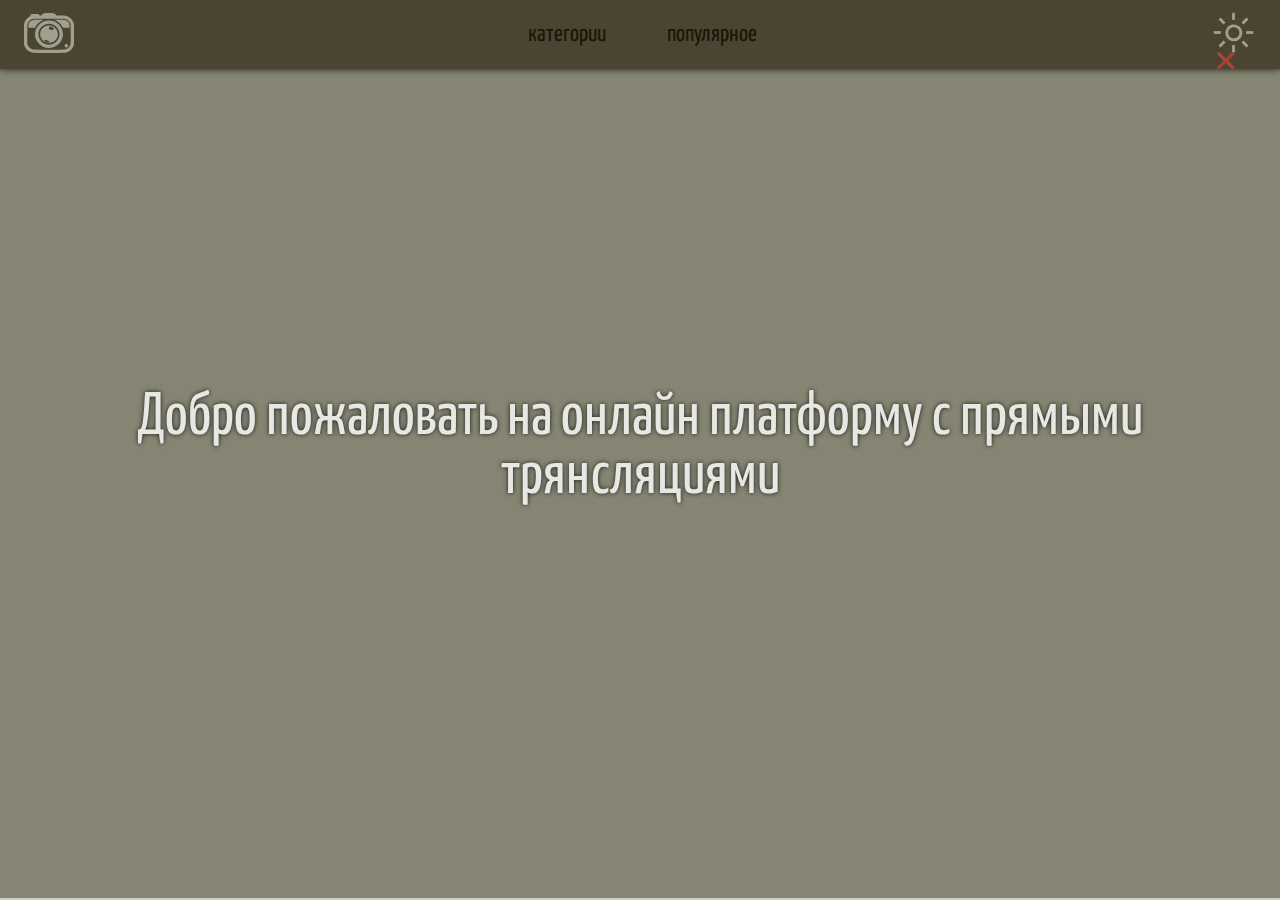
==== index.html @ 2e0fea24 "Rename платформа.html to index.html" ====
<!DOCTYPE HTML>
<html lang="ru">
  <head>
    <meta charset="UTF-8">
    <title>GamePeeck</title>
    <meta name="description" content="Бесплатная онлайн платформа для просмотра прямых трянсляцей
    BETA_0.1" />
    <CENTER>
    <!-- <meta http-equiv="X-Compatibleddddd" content="ie-edge"> -->
    <link rel="stylesheet" type="text/css" href="sara.css"/>

    <link
    rel="stylesheet"
    href="https://cdnjs.cloudflare.com/ajax/libs/animate.css/4.1.1/animate.min.css"
  />
  <script src="sara.js"></script>
  <link rel="preconnect" href="https://fonts.googleapis.com">
<link rel="preconnect" href="https://fonts.gstatic.com" crossorigin>
<link href="https://fonts.googleapis.com/css2?family=Yanone+Kaffeesatz&display=swap" rel="stylesheet">

  </head>
  <div id="twitch-embed"></div>
<script src="https://embed.twitch.tv/embed/v1.js"></script>

<!--
  Create a Twitch.Embed object that will render
  within the "twitch-embed" root element.
-->
<!-- <script type="text/javascript">

  var embed = new Twitch.Embed("twitch-embed", {
    width: 854,
    height: 480,
    channel: "monstercat",
    layout: "video",
    // autoplay: false,
    // only needed if your site is also embedded on embed.example.com and othersite.example.com 
    parent: ["embed.example.com", "othersite.example.com"]
  });

  embed.addEventListener(Twitch.Embed.VIDEO_READY, () => {
    var player = embed.getPlayer();
    player.play();
  });
</script>   -->
</CENTER>
  <body>
  
    <div class="model_one" id="d01">
      <div class="model_two">
      <div>
        <video autoplay muted loop class="bg-video" width="100%"  >
          <source src="Фон..mp4" type="video/mp4">
    
        </video>
    </div>
          <span class="gth" onclick="j6h01()">❌</span>
          <p class="gth2">Добро пожаловать на онлайн платформу с прямыми трянсляциями</p>
      </div>
  </div>
  <header class="header">
    <div class="gth3">
        <div>
      <img src="платформа/logo.svg" class="imeg">
        </div>

        <div>
      <ol class="nav">
        <li class="nav_item">
      категории    
        </li>
        <li class="nav_item">
          популярное
        </li>
      </ol>
        </div>
        <div>
        <img src="платформа/sun.svg" class="imeg">
        </div>
    </div>
  </header>
    <!-- <script type="text/javascript">
      alert('Open admin panel')
    </script> -->
  </body>
</div>
</html>
---- sara.css ----
*{
    font-family: 'Yanone Kaffeesatz', sans-serif;
    margin: 0;
    padding: 0;
}
body{
    background-color: rgb(206, 205, 205);
}
.model_two{
    position: fixed;
    left: 50%;
    transform: translateX(-50%);
    background-color: rgba(52, 52, 13, 0.468);
    width: 100vw;
    height: 100vh;
    text-align: center;
    z-index:5;
    animation-name:anim ;
    animation-duration: 1s;
    top:-0.2%
    }
    .gth{
        position: absolute;
        left: 95%;
        bottom: 92%;
        cursor: pointer;
        opacity: 0.5;
        
        }
        .model_one{


            display:block;
        }
        .gth2{
            position: absolute;
            top: 50%;
            left: 50%;
            margin-right: -50%;
            transform: translate(-50%, -50%);
            opacity:0.8;
            font-size:60px;
            color: rgb(255, 255, 255);
            text-shadow:0px 0px 5px rgb(0, 0, 0) ;
        }
        .gth3{
            padding: 10px 24px;
        display: flex;
        justify-content: space-between;
        align-items: center;

        }
        .nav{
            list-style-type: none;
            display:flex;
            width:350px ;
            justify-content: space-evenly;
        }

        .nav_item:hover{
            color: rgb(167, 11, 179);
            cursor: pointer;
            transition: 0.4s;
        }
        .nav_item{
            font-size:150% ;
            transition: 0.4s;

        }
        .imeg:hover{
            cursor: pointer;
            filter: invert(80%);
            transition:0.4s;
        }
        .header{
        background-color: rgb(97, 84, 84);;
        box-shadow:0px 0px 7px black;
        }
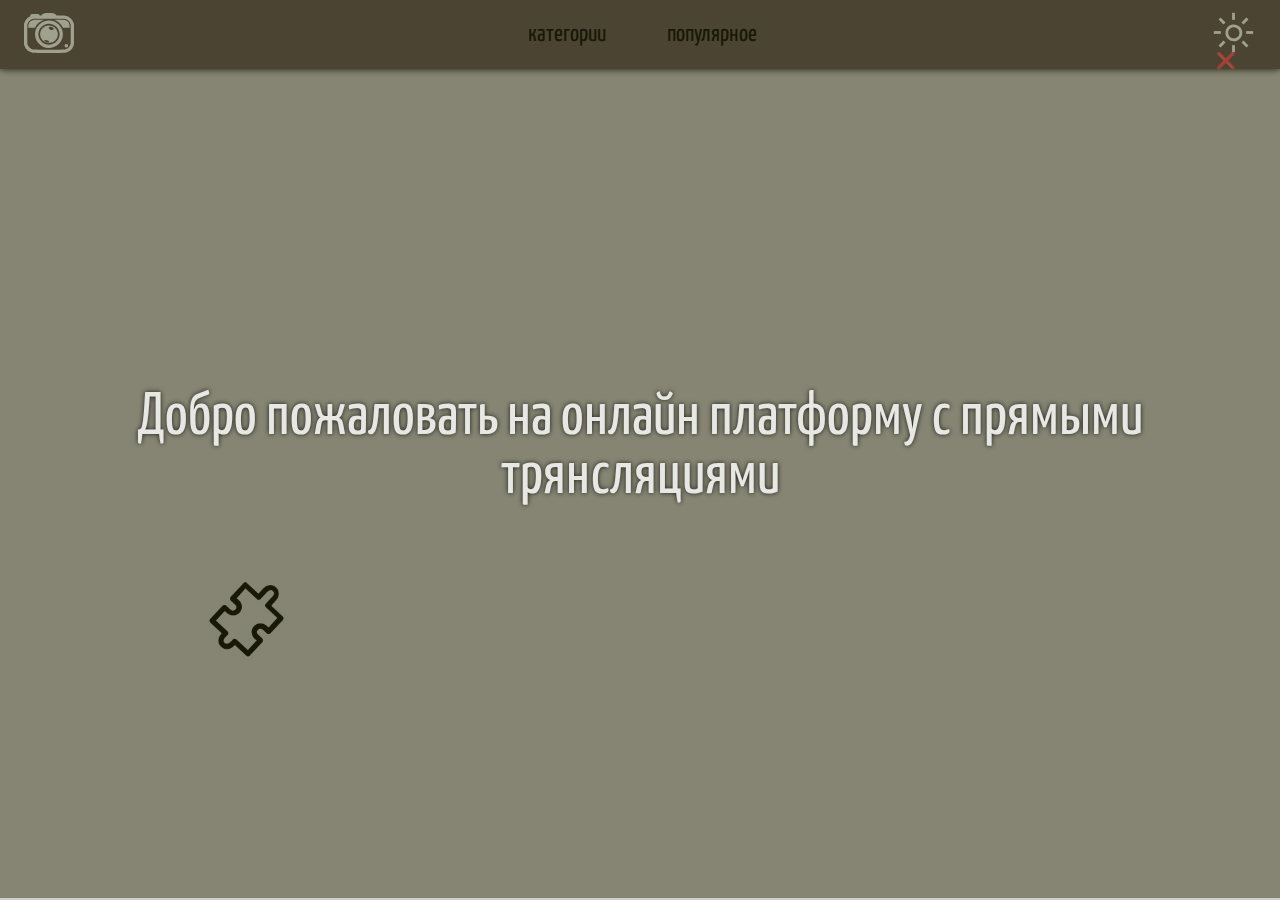
==== commit cacdfdb2: "Add files via upload" ====
--- a/index.html
+++ b/index.html
@@ -77,11 +77,40 @@
         <div>
         <img src="платформа/sun.svg" class="imeg">
         </div>
-    </div>
+    </div>  
+  </div>
+
+    
+
   </header>
     <!-- <script type="text/javascript">
       alert('Open admin panel')
     </script> -->
+    <div class="mine">
+
+    </div>
+    <div class="janr">
+      <!-- <img src="жанры/головоломки.png" width="70px" >
+      <img src="жанры/коопиротив.png" width="70px" >
+      <img src="жанры/приключенческие.png" width="70px" >
+      <img src="жанры/ролевые.png" width="70px" >
+      <img src="жанры/триллер.png" width="70px" > -->
+        <div class="img1">
+        </div >
+    <div class="img2">
+
+    </div>
+        <div class="img3">
+
+        </div>
+      <div class="img4">
+
+      </div>
+        <div class="img5">
+
+        </div>
+
+    </div>
   </body>
 </div>
-</html>
+</html>--- a/sara.css
+++ b/sara.css
@@ -76,4 +76,45 @@
         background-color: rgb(97, 84, 84);;
         box-shadow:0px 0px 7px black;
         }
-        
+        .janr{
+            height: 100px;
+            display: flex;
+            justify-content: space-evenly;
+            align-items: center;
+        }
+        .mine{
+        height: 500px;  
+        }
+        /* .janr img:hover{
+            cursor: pointer;
+            filter: invert();
+            transition: 0.4s;
+        }  */
+        .img1{
+            background:url(жанры/головоломки.png);
+            height:100px;
+            width: 100px;
+            background-size: 85px;
+background-position: center;
+background-repeat: no-repeat;
+        }
+        .img1:hover{
+            background-size: 85px;
+            background-position: center;
+            background-repeat: no-repeat;
+            background:url(жанры/Головоломки2.png)
+
+        }
+        .img2{
+
+        }
+        .img3{
+
+        }
+        .img4{
+
+        }
+        .img5{
+
+
+        }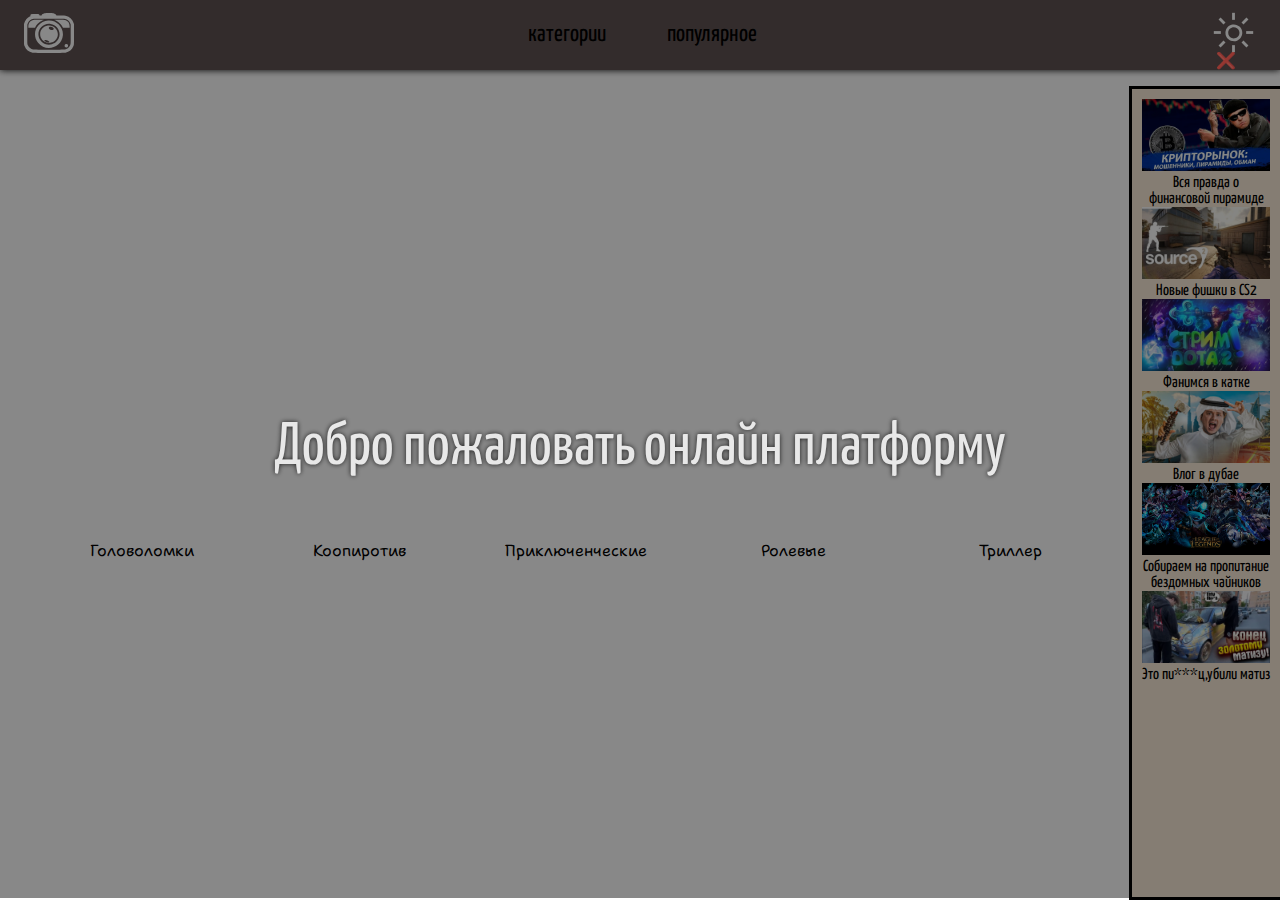
==== commit a071542d: "Add files via upload" ====
--- a/index.html
+++ b/index.html
@@ -1,6 +1,9 @@
 <!DOCTYPE HTML>
 <html lang="ru">
   <head>
+    <link rel="preconnect" href="https://fonts.googleapis.com">
+<link rel="preconnect" href="https://fonts.gstatic.com" crossorigin>
+<link href="https://fonts.googleapis.com/css2?family=Shantell+Sans&display=swap" rel="stylesheet">
     <meta charset="UTF-8">
     <title>GamePeeck</title>
     <meta name="description" content="Бесплатная онлайн платформа для просмотра прямых трянсляцей
@@ -45,6 +48,16 @@
 </script>   -->
 </CENTER>
   <body>
+    <div class="ram">
+      
+      <div class="host0"> <img src="популярное/cripta.png"      alt="" height="100%" width="100%"> <p>Вся правда о финансовой пирамиде</p> </div>
+      <div class="host0"> <img src="популярное/csgosource2.jpg" alt="" height="100%" width="100%" ><p>Новые фишки в CS2</p></div>
+      <div class="host0"> <img src="популярное/dota2.png"       alt="" height="100%" width="100%" ><p>Фанимся в катке</p> </div>
+      <div class="host0"> <img src="популярное/exile.png"        alt="" height="100%" width="100%" ><p>Влог в дубае</p> </div>
+      <div class="host0"> <img src="популярное/liga.jpeg"        alt="" height="100%" width="100%" > <p>Собираем на пропитание бездомных чайников</p></div>
+      <div class="host0"> <img src="популярное/xozyaeva.jpg"        alt="" height="100%" width="100%" > <p> Это пи***ц,убили матиз</p> </div>
+    </div>
+  
   
     <div class="model_one" id="d01">
       <div class="model_two">
@@ -55,7 +68,7 @@
         </video>
     </div>
           <span class="gth" onclick="j6h01()">❌</span>
-          <p class="gth2">Добро пожаловать на онлайн платформу с прямыми трянсляциями</p>
+          <p class="gth2">Добро пожаловать онлайн платформу </p>
       </div>
   </div>
   <header class="header">
@@ -86,30 +99,25 @@
     <!-- <script type="text/javascript">
       alert('Open admin panel')
     </script> -->
-    <div class="mine">
+    <div class="mine pad">
 
     </div>
-    <div class="janr">
-      <!-- <img src="жанры/головоломки.png" width="70px" >
-      <img src="жанры/коопиротив.png" width="70px" >
-      <img src="жанры/приключенческие.png" width="70px" >
-      <img src="жанры/ролевые.png" width="70px" >
-      <img src="жанры/триллер.png" width="70px" > -->
-        <div class="img1">
-        </div >
-    <div class="img2">
-
-    </div>
-        <div class="img3">
-
-        </div>
+    <div class="janr pad">
+      <div class="img1">
+        <p class="img_text">Головоломки</p>
+      </div >
+      <div class="img2">
+        <p class="img_text">Коопиротив</p>
+      </div>
+      <div class="img3">
+        <p class="img_text">Приключенческие</p>
+      </div>
       <div class="img4">
-
+        <p class="img_text">Ролевые</p>
       </div>
-        <div class="img5">
-
-        </div>
-
+      <div class="img5">
+        <p class="img_text">Триллер</p>
+      </div>
     </div>
   </body>
 </div>
--- a/sara.css
+++ b/sara.css
@@ -4,13 +4,13 @@
     padding: 0;
 }
 body{
-    background-color: rgb(206, 205, 205);
+    background-color: rgb(255, 255, 255);
 }
 .model_two{
     position: fixed;
     left: 50%;
     transform: translateX(-50%);
-    background-color: rgba(52, 52, 13, 0.468);
+    background-color: rgba(0, 0, 0, 0.468);
     width: 100vw;
     height: 100vh;
     text-align: center;
@@ -75,46 +75,124 @@
         .header{
         background-color: rgb(97, 84, 84);;
         box-shadow:0px 0px 7px black;
+        z-index:3;
+        position: relative;
+        height:70px;
+        }
+        .mine{
+        height: 470px;  
         }
         .janr{
-            height: 100px;
+            height: 200px;
             display: flex;
             justify-content: space-evenly;
             align-items: center;
-        }
-        .mine{
-        height: 500px;  
-        }
-        /* .janr img:hover{
-            cursor: pointer;
-            filter: invert();
-            transition: 0.4s;
-        }  */
-        .img1{
-            background:url(жанры/головоломки.png);
-            height:100px;
-            width: 100px;
-            background-size: 85px;
-background-position: center;
-background-repeat: no-repeat;
-        }
-        .img1:hover{
-            background-size: 85px;
+          }
+          .img1{
+            width: 150px;
+            height: 200px;
+            background: url("Жанры/головоломки.png");
+            background-size: 100px;
             background-position: center;
             background-repeat: no-repeat;
-            background:url(жанры/Головоломки2.png)
+            transition: 0.5s;
+          }
+          .img1:hover{
+            background: url("Жанры/Головоломки2.png");
+            background-size: 100px;
+            background-position: center;
+            background-repeat: no-repeat;
+            transition: 0.5s;
+          }
+          .img2{
+            width: 150px;
+            height: 200px;
+            background: url("Жанры/Кооператив.png");
+            background-size: 100px;
+            background-position: center;
+            background-repeat: no-repeat;
+            transition: 0.5s;
+          }
+          .img2:hover{
+            background: url("Жанры/Кооператив\ 2.png");
+            background-size: 100px;
+            background-position: center;
+            background-repeat: no-repeat;
+            transition: 0.5s;
+          }
+          .img3{
+            width: 150px;
+            height: 200px;
+            background: url("Жанры/Приключенческие.png");
+            background-size: 100px;
+            background-position: center;
+            background-repeat: no-repeat;
+            transition: 0.5s;
+          }
+          .img3:hover{
+            background: url("Жанры/Приключенческие\ 2.png");
+            background-size: 100px;
+            background-position: center;
+            background-repeat: no-repeat;
+            transition: 0.5s;
+          }
+          .img4{
+            width: 150px;
+            height: 200px;
+            background: url("Жанры/Ролевые.png");
+            background-size: 100px;
+            background-position: center;
+            background-repeat: no-repeat;
+            transition: 0.5s;
+          }
+          .img4:hover{
+            background: url("Жанры/Ролевые\ 1.png");
+            background-size: 100px;
+            background-position: center;
+            background-repeat: no-repeat;
+            transition: 0.5s;
+          }
+          .img5{
+            width: 150px;
+            height: 200px;
+            background: url("Жанры/Триллер.png");
+            background-size: 100px;
+            background-position: center;
+            background-repeat: no-repeat;
+            transition: 0.5s;
+          }
+          .img5:hover{
+            background: url("Жанры/Триллер\ 1.png");
+            background-size: 100px;
+            background-position: center;
+            background-repeat: no-repeat;
+            transition: 0.5s;
+          }
+          .img_text{
+            text-align: center;
+            font-family: 'Shantell Sans', cursive;
+          }
+          .ram{
+            position: absolute;
+            right: 0;
+            top: 9.6%;
+            height: 87.5%;
+            width: 10%;
+            background-color: antiquewhite;
+            /* box-shadow:0px 0px 20px purple ; */
+            border-left: 3px solid black;
+            border-top: 3px solid black;
+            border-bottom: 3px solid black;
+            z-index: 1;
+            padding: 10px;
+            justify-content:space-evenly;
+            
 
-        }
-        .img2{
+          }
+          .pad{
+            padding-right: 10%;
 
-        }
-        .img3{
-
-        }
-        .img4{
-
-        }
-        .img5{
-
-
-        }+          }
+          .host0{
+            text-align: center;
+          }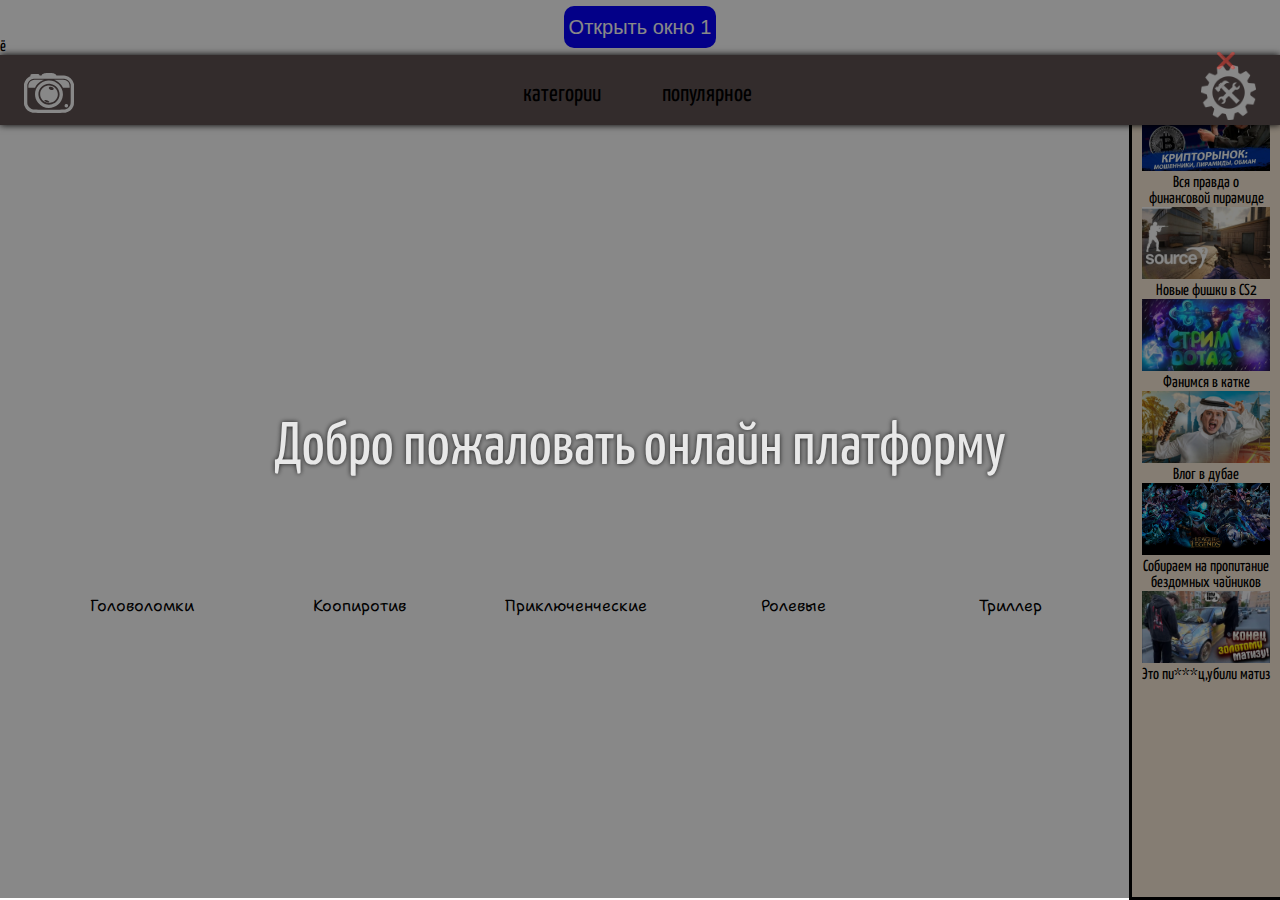
==== commit 883c0fad: "Add files via upload" ====
--- a/index.html
+++ b/index.html
@@ -24,28 +24,20 @@
   </head>
   <div id="twitch-embed"></div>
 <script src="https://embed.twitch.tv/embed/v1.js"></script>
+</br>
+<!-- Ссылки на вызов модальных окон-->
+ <a href="#win1" class="button button-blue">Открыть окно 1</a>
+<!-- Вызов окна через миниатюру изображения -->
 
-<!--
-  Create a Twitch.Embed object that will render
-  within the "twitch-embed" root element.
--->
-<!-- <script type="text/javascript">
+<!-- Модальное окно №1 -->
+   <a href="#x" class="overlay" id="win1"></a>
+   <div class="popup">
+    
+     
+    <a class="close"title="Закрыть" href="#close"></a>
+    </div>
 
-  var embed = new Twitch.Embed("twitch-embed", {
-    width: 854,
-    height: 480,
-    channel: "monstercat",
-    layout: "video",
-    // autoplay: false,
-    // only needed if your site is also embedded on embed.example.com and othersite.example.com 
-    parent: ["embed.example.com", "othersite.example.com"]
-  });
 
-  embed.addEventListener(Twitch.Embed.VIDEO_READY, () => {
-    var player = embed.getPlayer();
-    player.play();
-  });
-</script>   -->
 </CENTER>
   <body>
     <div class="ram">
@@ -69,7 +61,7 @@
     </div>
           <span class="gth" onclick="j6h01()">❌</span>
           <p class="gth2">Добро пожаловать онлайн платформу </p>
-      </div>
+      </div>ё
   </div>
   <header class="header">
     <div class="gth3">
@@ -88,7 +80,7 @@
       </ol>
         </div>
         <div>
-        <img src="платформа/sun.svg" class="imeg">
+        <img src="платформа/настройка.png" class="imeg" height="55px" width="55px">
         </div>
     </div>  
   </div>
--- a/sara.css
+++ b/sara.css
@@ -195,4 +195,190 @@
           }
           .host0{
             text-align: center;
-          }+          }
+          /* Базовые стили слоя затемнения и модального окна  */
+.overlay {
+  top: 0;
+  right: 0;
+  bottom: 0;
+  left: 0;
+  z-index: 1;
+  visibility: hidden;
+  /* фон затемнения */
+  background-color: rgba(0, 0, 0, 0.7);
+  opacity: 0;
+  position: fixed; /* фиксированное поцизионирование */
+  cursor: default; /* тип курсара */
+  -webkit-transition: opacity .5s;
+  -moz-transition: opacity .5s;
+  -ms-transition: opacity .5s;
+  -o-transition: opacity .5s;
+  transition: opacity .5s;
+  }
+  .overlay:target {
+  visibility: visible;
+  opacity: 1;
+  }
+  .is-image {
+  top: 0;
+  right: 0;
+  bottom: 0;
+  left: 0;
+  display:block;
+  margin: 10&;
+  width: 100%;
+  height: auto;
+  /* скругление углов встроенных картинок */
+  -webkit-border-radius: 4px;
+  -moz-border-radius: 4px;
+  -ms-border-radius: 4px;
+  border-radius: 4px;
+  }
+  /* встроенные элементы м-медиа, фреймы */
+  embed, iframe {
+  top: 0;
+  right: 0;
+  bottom: 0; 
+  left: 0; 
+  display:block;
+  margin: auto;
+  min-width: 320px;
+  max-width: 600px;
+  width: 100%;
+  }
+  .popup h1 { /* заголовок 1 */
+  color: #008000;
+  text-align: left;
+  text-shadow: 0 1px 3px rgba(0,0,0,.3);
+  font:24px 'Trebuchet MS', Helvetica, sans-serif;
+  font-weight: bold;
+  }
+  .popup h2 { /* заголовок 2 */
+  color: #008000;
+  text-align: left;
+  text-shadow: 0 1px 3px rgba(0,0,0,.3);
+  font:22px 'Trebuchet MS', Helvetica, sans-serif;
+  }
+  /*** Формируем стили модального окна ***/
+  .popup {
+  top: 0;
+  right: 0;
+  left: 0;
+  font-size: 14px;
+  z-index: 10;
+  display: block;
+  visibility: hidden;
+  margin: 0 auto;
+  width: 90%;
+  min-width: 320px;
+  max-width: 600px;
+  /* фиксированное позиционирование, окно стабильно при прокрутке */
+  position: fixed;
+  padding: 15px;
+  border: 1px solid #383838;
+  /* скругление углов */
+  -webkit-border-radius: 4px;
+  -moz-border-radius: 4px;
+  -ms-border-radius: 4px;
+  border-radius: 4px;
+  background-color: #FFFFFF;
+  /* внешняя тень блока */
+  -webkit-box-shadow: 0 0 6px rgba(0, 0, 0, 0.8);
+  -moz-box-shadow: 0 0 6px rgba(0, 0, 0, 0.8);
+  -ms-box-shadow: 0 0 6px rgba(0, 0, 0, 0.8);
+  -o-box-shadow: 0 0 6px rgba(0, 0, 0, 0.8);
+  box-shadow: 0px 0px 6px rgba(0, 0, 0, 0.8);
+  /* полная прозрачность окна, появление при клике */
+  opacity: 0;
+  /* эффект перехода (появление) */
+  -webkit-transition: all ease .5s;
+  -moz-transition: all ease .5s;
+  -ms-transition: all ease .5s;
+  -o-transition: all ease .5s;
+  transition: all ease .5s;
+  }
+  /* активируем появление окна и затемнение фона */
+  .overlay:target+.popup {
+  top: 20%; /* положение окна от верха страницы при появлении */
+  visibility: visible;
+  opacity: 1; /* убираем прозрачность */
+  }
+  /* формируем кнопку закрытия */
+  .close {
+  position: absolute;
+  top: -10px;
+  right: -10px;padding: 0;
+  width: 20px;
+  height: 20px;
+  border: 2px solid #ccc;
+  -webkit-border-radius: 15px;
+  -moz-border-radius: 15px;
+  -ms-border-radius: 15px;
+  -o-border-radius: 15px;
+  border-radius: 15px;
+  background-color: rgba(61, 61, 61, 0.8);
+  -webkit-box-shadow: 0px 0px 10px #000;
+  -moz-box-shadow: 0px 0px 10px #000;
+  box-shadow: 0px 0px 10px #000;
+  text-align: center;
+  text-decoration: none;
+  font-weight: bold;
+  line-height: 20px;
+  /* задаём значения и эффект перехода при наведении */
+  -webkit-transition: all ease .8s;
+  -moz-transition: all ease .8s;
+  -ms-transition: all ease .8s;
+  -o-transition: all ease .8s;
+  transition: all ease .8s;
+  }
+  .close:before {
+  color: rgba(255, 255, 255, 0.9);
+  content: "X";
+  text-shadow: 0 -1px rgba(0, 0, 0, 0.9);
+  font-size: 12px;
+  }
+  .close:hover {
+  background-color: rgba(252, 20, 0, 0.8);
+  /* крутим кнопку при наведении */
+  -webkit-transform: rotate(360deg);
+  -moz-transform: rotate(360deg);
+  -ms-transform: rotate(360deg);
+  -o-transform: rotate(360deg);
+  transform: rotate(360deg);    
+  }
+  /* опционально при добавлении вложений */
+  .popup p, .popup div {
+  margin-bottom: 10px;
+  }
+  
+  
+  /* button */
+  
+  .button {
+  
+    font-size: 20px;
+    color: white;
+    width: 270px;
+    text-decoration: none;
+    padding: 10px 5px;
+    border-radius: 10px;
+    -moz-border-radius: 10px;
+    -webkit-border-radius: 10px;
+    font-family: Helvetica, Arial, sans-serif;
+    transition: all 0.3s;
+    -moz-transition: all 0.3s;
+    -webkit-transition: all 0.3s;
+    cursor: pointer;
+  
+  }
+  .button-blue {
+    background-color: #0600FF;
+    }
+  .button:hover {
+    background-color: #5555ff;
+    box-shadow:0 0 10px 10px #b7b7ff inset;
+  }
+  .button:active {
+      background-color: #0000ff;
+      box-shadow:0 0 0 0 #ffffff; 
+  }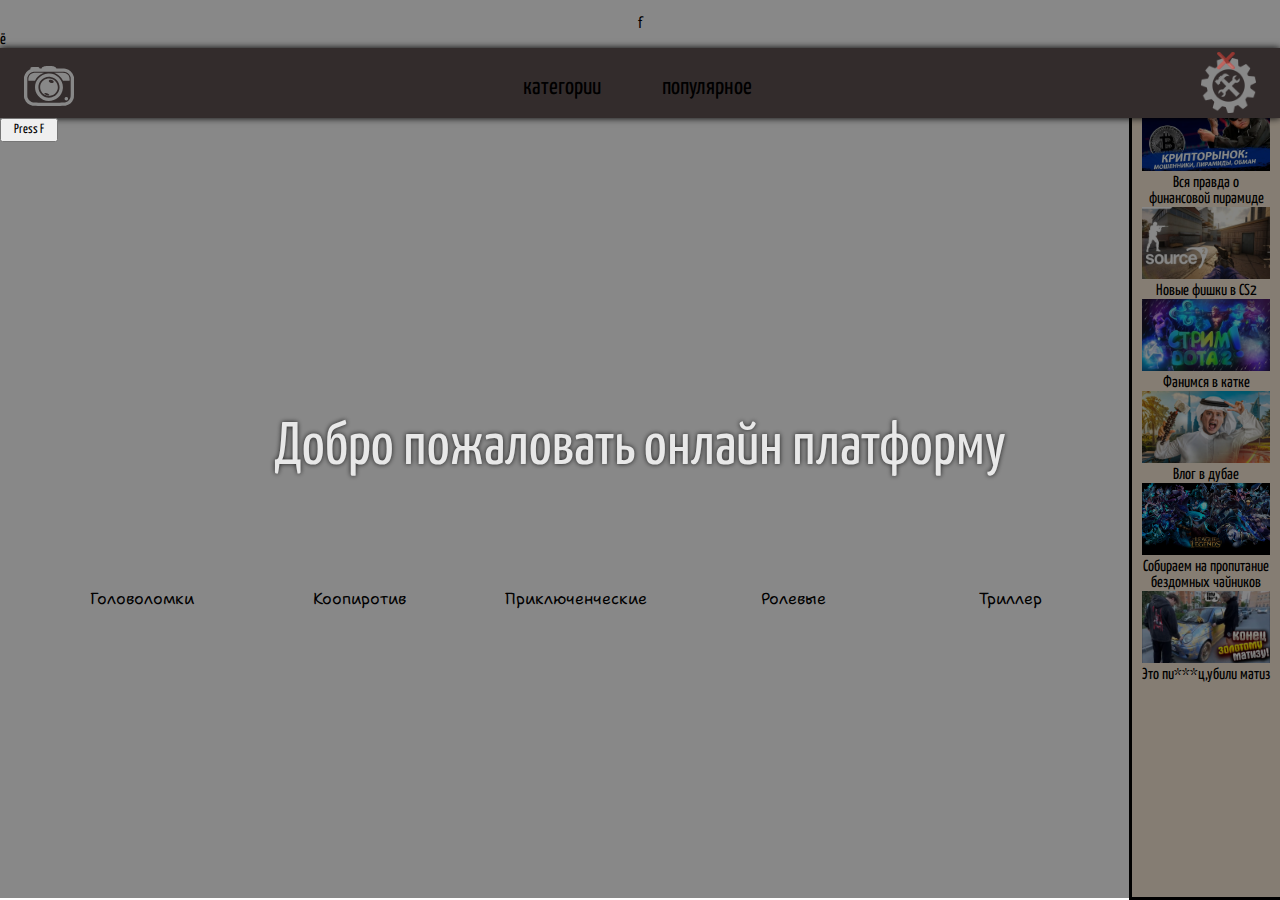
==== commit d59826e5: "Add files via upload" ====
--- a/index.html
+++ b/index.html
@@ -26,7 +26,7 @@
 <script src="https://embed.twitch.tv/embed/v1.js"></script>
 </br>
 <!-- Ссылки на вызов модальных окон-->
- <a href="#win1" class="button button-blue">Открыть окно 1</a>
+ <!-- <a href="#win1" class="button button-blue">Открыть окно 1</a> -->  f
 <!-- Вызов окна через миниатюру изображения -->
 
 <!-- Модальное окно №1 -->
@@ -40,6 +40,23 @@
 
 </CENTER>
   <body>
+    <div class="modal_main">
+      <div class="modal_sect">
+        <div class="modal_undersect">
+          <div class="modal_window"><p>asdasdsda</p></div>
+          <div class="modal_window"><p>asdasdsda</p></div>
+          <div class="modal_window"><p>asdasdsda</p></div>
+          <div class="modal_window"><p>asdasdsda</p></div>
+        </div>
+        <div class="modal_undersect">
+          <div class="modal_window"><p>asdasdsda</p></div>
+          <div class="modal_window"><p>asdasdsda</p></div>
+          <div class="modal_window"><p>asdasdsda</p></div>
+          <div class="modal_window"><p>asdasdsda</p></div>
+        </div>
+      </div>
+  </div>
+
     <div class="ram">
       
       <div class="host0"> <img src="популярное/cripta.png"      alt="" height="100%" width="100%"> <p>Вся правда о финансовой пирамиде</p> </div>
@@ -81,6 +98,7 @@
         </div>
         <div>
         <img src="платформа/настройка.png" class="imeg" height="55px" width="55px">
+      </a>
         </div>
     </div>  
   </div>
@@ -92,7 +110,7 @@
       alert('Open admin panel')
     </script> -->
     <div class="mine pad">
-
+<button class="red">Press F</button>
     </div>
     <div class="janr pad">
       <div class="img1">
--- a/sara.css
+++ b/sara.css
@@ -196,189 +196,49 @@
           .host0{
             text-align: center;
           }
-          /* Базовые стили слоя затемнения и модального окна  */
-.overlay {
-  top: 0;
-  right: 0;
-  bottom: 0;
-  left: 0;
-  z-index: 1;
-  visibility: hidden;
-  /* фон затемнения */
-  background-color: rgba(0, 0, 0, 0.7);
-  opacity: 0;
-  position: fixed; /* фиксированное поцизионирование */
-  cursor: default; /* тип курсара */
-  -webkit-transition: opacity .5s;
-  -moz-transition: opacity .5s;
-  -ms-transition: opacity .5s;
-  -o-transition: opacity .5s;
-  transition: opacity .5s;
-  }
-  .overlay:target {
-  visibility: visible;
-  opacity: 1;
-  }
-  .is-image {
-  top: 0;
-  right: 0;
-  bottom: 0;
-  left: 0;
-  display:block;
-  margin: 10&;
-  width: 100%;
-  height: auto;
-  /* скругление углов встроенных картинок */
-  -webkit-border-radius: 4px;
-  -moz-border-radius: 4px;
-  -ms-border-radius: 4px;
-  border-radius: 4px;
-  }
-  /* встроенные элементы м-медиа, фреймы */
-  embed, iframe {
-  top: 0;
-  right: 0;
-  bottom: 0; 
-  left: 0; 
-  display:block;
-  margin: auto;
-  min-width: 320px;
-  max-width: 600px;
-  width: 100%;
-  }
-  .popup h1 { /* заголовок 1 */
-  color: #008000;
-  text-align: left;
-  text-shadow: 0 1px 3px rgba(0,0,0,.3);
-  font:24px 'Trebuchet MS', Helvetica, sans-serif;
-  font-weight: bold;
-  }
-  .popup h2 { /* заголовок 2 */
-  color: #008000;
-  text-align: left;
-  text-shadow: 0 1px 3px rgba(0,0,0,.3);
-  font:22px 'Trebuchet MS', Helvetica, sans-serif;
-  }
-  /*** Формируем стили модального окна ***/
-  .popup {
-  top: 0;
-  right: 0;
-  left: 0;
-  font-size: 14px;
-  z-index: 10;
-  display: block;
-  visibility: hidden;
-  margin: 0 auto;
-  width: 90%;
-  min-width: 320px;
-  max-width: 600px;
-  /* фиксированное позиционирование, окно стабильно при прокрутке */
-  position: fixed;
-  padding: 15px;
-  border: 1px solid #383838;
-  /* скругление углов */
-  -webkit-border-radius: 4px;
-  -moz-border-radius: 4px;
-  -ms-border-radius: 4px;
-  border-radius: 4px;
-  background-color: #FFFFFF;
-  /* внешняя тень блока */
-  -webkit-box-shadow: 0 0 6px rgba(0, 0, 0, 0.8);
-  -moz-box-shadow: 0 0 6px rgba(0, 0, 0, 0.8);
-  -ms-box-shadow: 0 0 6px rgba(0, 0, 0, 0.8);
-  -o-box-shadow: 0 0 6px rgba(0, 0, 0, 0.8);
-  box-shadow: 0px 0px 6px rgba(0, 0, 0, 0.8);
-  /* полная прозрачность окна, появление при клике */
-  opacity: 0;
-  /* эффект перехода (появление) */
-  -webkit-transition: all ease .5s;
-  -moz-transition: all ease .5s;
-  -ms-transition: all ease .5s;
-  -o-transition: all ease .5s;
-  transition: all ease .5s;
-  }
-  /* активируем появление окна и затемнение фона */
-  .overlay:target+.popup {
-  top: 20%; /* положение окна от верха страницы при появлении */
-  visibility: visible;
-  opacity: 1; /* убираем прозрачность */
-  }
-  /* формируем кнопку закрытия */
-  .close {
-  position: absolute;
-  top: -10px;
-  right: -10px;padding: 0;
-  width: 20px;
-  height: 20px;
-  border: 2px solid #ccc;
-  -webkit-border-radius: 15px;
-  -moz-border-radius: 15px;
-  -ms-border-radius: 15px;
-  -o-border-radius: 15px;
-  border-radius: 15px;
-  background-color: rgba(61, 61, 61, 0.8);
-  -webkit-box-shadow: 0px 0px 10px #000;
-  -moz-box-shadow: 0px 0px 10px #000;
-  box-shadow: 0px 0px 10px #000;
-  text-align: center;
-  text-decoration: none;
-  font-weight: bold;
-  line-height: 20px;
-  /* задаём значения и эффект перехода при наведении */
-  -webkit-transition: all ease .8s;
-  -moz-transition: all ease .8s;
-  -ms-transition: all ease .8s;
-  -o-transition: all ease .8s;
-  transition: all ease .8s;
-  }
-  .close:before {
-  color: rgba(255, 255, 255, 0.9);
-  content: "X";
-  text-shadow: 0 -1px rgba(0, 0, 0, 0.9);
-  font-size: 12px;
-  }
-  .close:hover {
-  background-color: rgba(252, 20, 0, 0.8);
-  /* крутим кнопку при наведении */
-  -webkit-transform: rotate(360deg);
-  -moz-transform: rotate(360deg);
-  -ms-transform: rotate(360deg);
-  -o-transform: rotate(360deg);
-  transform: rotate(360deg);    
-  }
-  /* опционально при добавлении вложений */
-  .popup p, .popup div {
-  margin-bottom: 10px;
-  }
-  
-  
-  /* button */
-  
-  .button {
-  
-    font-size: 20px;
-    color: white;
-    width: 270px;
-    text-decoration: none;
-    padding: 10px 5px;
-    border-radius: 10px;
-    -moz-border-radius: 10px;
-    -webkit-border-radius: 10px;
-    font-family: Helvetica, Arial, sans-serif;
-    transition: all 0.3s;
-    -moz-transition: all 0.3s;
-    -webkit-transition: all 0.3s;
-    cursor: pointer;
-  
-  }
-  .button-blue {
-    background-color: #0600FF;
-    }
-  .button:hover {
-    background-color: #5555ff;
-    box-shadow:0 0 10px 10px #b7b7ff inset;
-  }
-  .button:active {
-      background-color: #0000ff;
-      box-shadow:0 0 0 0 #ffffff; 
-  }+          .modal_main{
+            position: fixed;
+            width: 100%;
+            height: 100%;
+            z-index: 5;
+            background-color: rgba(0, 0, 0, 0.322);
+            top: -100%;
+            transition: 2s;
+            }
+            .modal_main1{
+            top:0%;
+            transition: 2s;
+            }
+            .modal_sect{
+            width: 70%;
+            height: 40%;
+            margin: auto;
+            position: relative;
+            top: 50%;
+            transform: translate(0, -50%);
+            background-color: aqua;
+            box-shadow: 0px 0px 30px 5px green;
+            justify-content: space-evenly;
+            flex-wrap: wrap;
+            display: flex;
+            }
+            .modal_undersect{
+            display: flex;
+            align-items: center;
+            }
+            .modal_window{
+            width: 200px;
+            height: 20%;
+            text-align: center;
+            align-items: center;
+            display: flex;
+            }
+            .modal_window p{
+            width: 100%;
+            }
+            .red{
+              width: 5%;
+              height: 5%;
+              z-index: 10;
+              position: relative;
+              }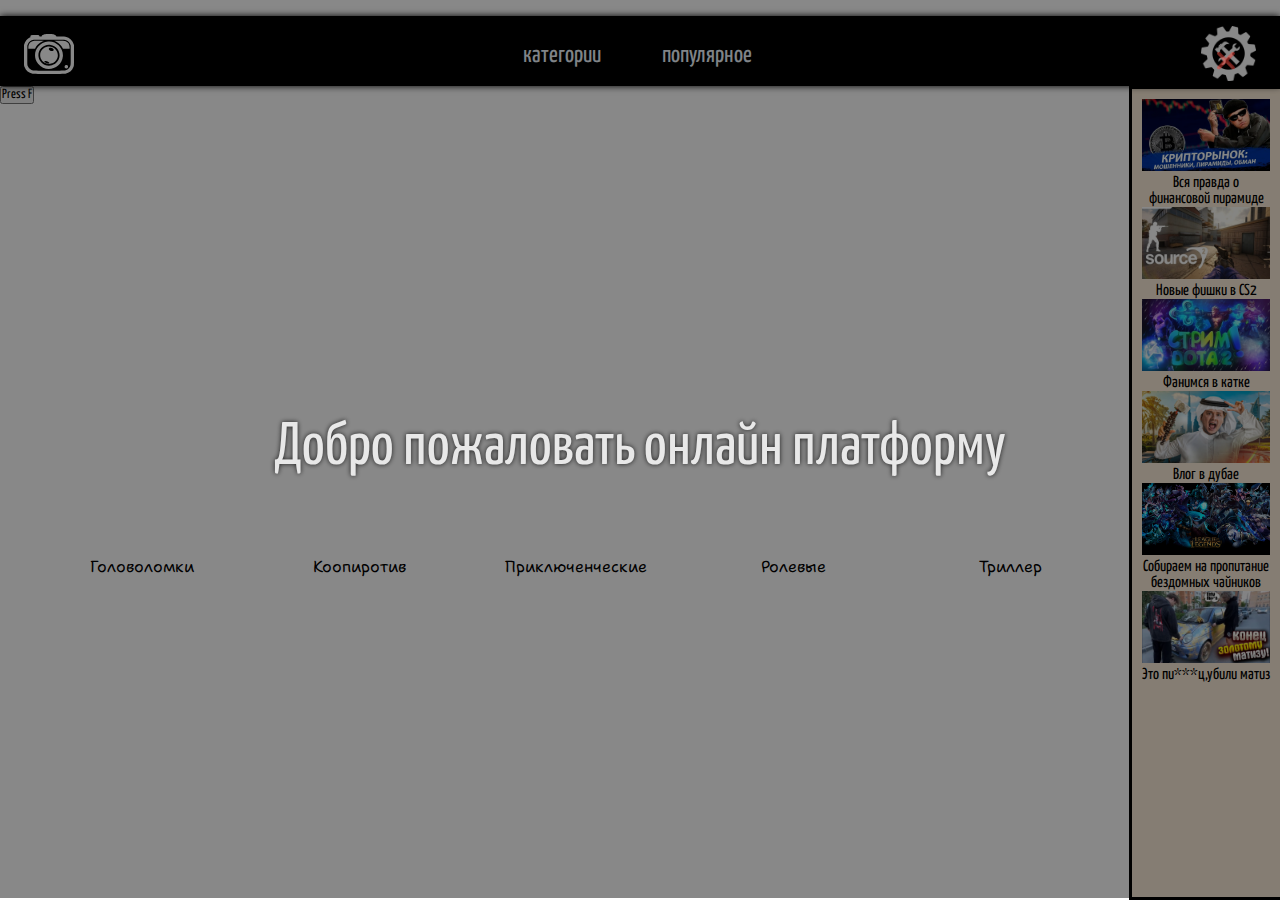
==== commit d36c3037: "Add files via upload" ====
--- a/index.html
+++ b/index.html
@@ -8,15 +8,11 @@
     <title>GamePeeck</title>
     <meta name="description" content="Бесплатная онлайн платформа для просмотра прямых трянсляцей
     BETA_0.1" />
-    <CENTER>
-    <!-- <meta http-equiv="X-Compatibleddddd" content="ie-edge"> -->
+                    <CENTER>
     <link rel="stylesheet" type="text/css" href="sara.css"/>
-
     <link
     rel="stylesheet"
-    href="https://cdnjs.cloudflare.com/ajax/libs/animate.css/4.1.1/animate.min.css"
-  />
-  <script src="sara.js"></script>
+    href="https://cdnjs.cloudflare.com/ajax/libs/animate.css/4.1.1/animate.min.css"/>
   <link rel="preconnect" href="https://fonts.googleapis.com">
 <link rel="preconnect" href="https://fonts.gstatic.com" crossorigin>
 <link href="https://fonts.googleapis.com/css2?family=Yanone+Kaffeesatz&display=swap" rel="stylesheet">
@@ -25,11 +21,6 @@
   <div id="twitch-embed"></div>
 <script src="https://embed.twitch.tv/embed/v1.js"></script>
 </br>
-<!-- Ссылки на вызов модальных окон-->
- <!-- <a href="#win1" class="button button-blue">Открыть окно 1</a> -->  f
-<!-- Вызов окна через миниатюру изображения -->
-
-<!-- Модальное окно №1 -->
    <a href="#x" class="overlay" id="win1"></a>
    <div class="popup">
     
@@ -38,21 +29,30 @@
     </div>
 
 
-</CENTER>
+                    </CENTER>
   <body>
+    <!-- <div class="logobeta"> -->
+      <!-- <img src="жанры/logoBeta0.1.png"> -->
+
+    </div>
     <div class="modal_main">
       <div class="modal_sect">
+      <div class="logobeta">
+        <img src="жанры/logoBeta0.1.png">
+        
+      </div>
+
         <div class="modal_undersect">
-          <div class="modal_window"><p>asdasdsda</p></div>
-          <div class="modal_window"><p>asdasdsda</p></div>
+          <div class="modal_window"><p>яркость</p></div>
+          <div class="modal_window"><p></p></div>
           <div class="modal_window"><p>asdasdsda</p></div>
           <div class="modal_window"><p>asdasdsda</p></div>
         </div>
         <div class="modal_undersect">
           <div class="modal_window"><p>asdasdsda</p></div>
-          <div class="modal_window"><p>asdasdsda</p></div>
-          <div class="modal_window"><p>asdasdsda</p></div>
-          <div class="modal_window"><p>asdasdsda</p></div>
+          <div class="modal_window"><p>форум</p></div>
+          <div class="modal_window"><p>связь</p></div>
+          <div class="modal_window red2"><p>Назад</p></div>
         </div>
       </div>
   </div>
@@ -78,7 +78,7 @@
     </div>
           <span class="gth" onclick="j6h01()">❌</span>
           <p class="gth2">Добро пожаловать онлайн платформу </p>
-      </div>ё
+      </div>
   </div>
   <header class="header">
     <div class="gth3">
@@ -97,7 +97,7 @@
       </ol>
         </div>
         <div>
-        <img src="платформа/настройка.png" class="imeg" height="55px" width="55px">
+        <img src="платформа/настройка.png" class="imeg red" height="55px" width="55px">
       </a>
         </div>
     </div>  
@@ -130,5 +130,7 @@
       </div>
     </div>
   </body>
+  <script src="sara.js"></script>
+  <script src="GLTFLoader.js"
 </div>
 </html>--- a/sara.css
+++ b/sara.css
@@ -65,6 +65,7 @@
         .nav_item{
             font-size:150% ;
             transition: 0.4s;
+            color: aliceblue;
 
         }
         .imeg:hover{
@@ -73,7 +74,7 @@
             transition:0.4s;
         }
         .header{
-        background-color: rgb(97, 84, 84);;
+        background-color: rgb(0, 0, 0);;
         box-shadow:0px 0px 7px black;
         z-index:3;
         position: relative;
@@ -201,7 +202,7 @@
             width: 100%;
             height: 100%;
             z-index: 5;
-            background-color: rgba(0, 0, 0, 0.322);
+            background-color: rgba(182, 149, 18);
             top: -100%;
             transition: 2s;
             }
@@ -216,8 +217,8 @@
             position: relative;
             top: 50%;
             transform: translate(0, -50%);
-            background-color: aqua;
-            box-shadow: 0px 0px 30px 5px green;
+            background-color: rgb(182, 149, 18);
+            /* box-shadow: 0px 0px 30px 5px green; !тень!*/
             justify-content: space-evenly;
             flex-wrap: wrap;
             display: flex;
@@ -237,8 +238,10 @@
             width: 100%;
             }
             .red{
-              width: 5%;
-              height: 5%;
               z-index: 10;
-              position: relative;
-              }+              }
+                .logobeta{
+                height: 70px;
+                width: 70px;
+                position:;
+              } 